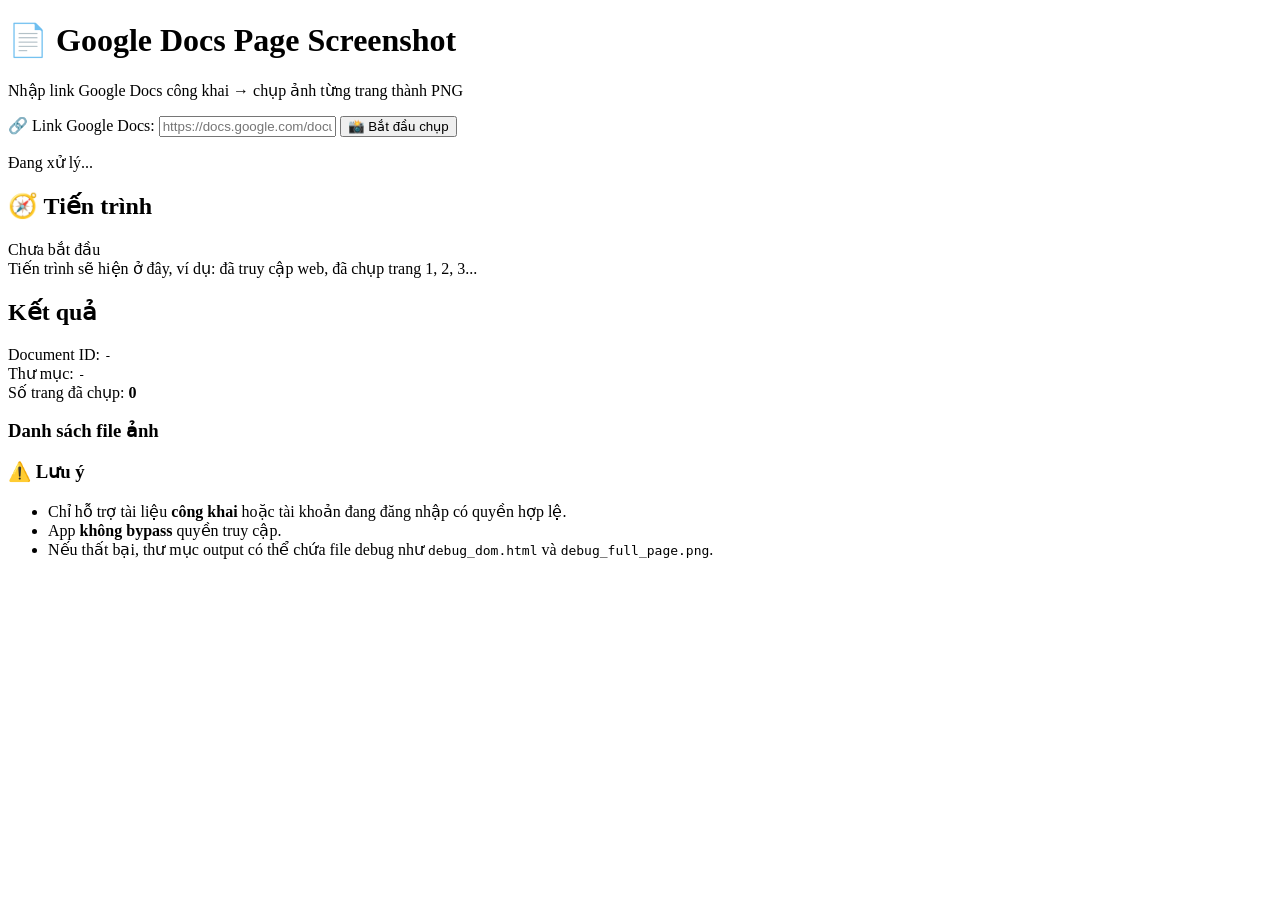
==== templates/index.html @ 6c20c583 "change file" ====
<!DOCTYPE html>
<html lang="vi">
<head>
    <meta charset="UTF-8">
    <meta name="viewport" content="width=device-width, initial-scale=1.0">
    <title>Google Docs Screenshot</title>
    <link rel="stylesheet" href="{{ url_for('static', filename='style.css') }}">
</head>
<body>
    <div class="container wide">
        <header>
            <h1>📄 Google Docs Page Screenshot</h1>
            <p class="subtitle">Nhập link Google Docs công khai → chụp ảnh từng trang thành PNG</p>
        </header>

        <div class="layout-grid">
            <section class="card">
                <form id="capture-form">
                    <label for="docs_url">🔗 Link Google Docs:</label>
                    <input
                        type="url"
                        id="docs_url"
                        name="docs_url"
                        placeholder="https://docs.google.com/document/d/xxxxxxx/edit"
                        required
                    >
                    <button type="submit" id="btn">📸 Bắt đầu chụp</button>
                </form>

                <div id="loading" class="loading hidden">
                    <div class="spinner"></div>
                    <p id="loading-text">Đang xử lý...</p>
                </div>
            </section>

            <aside class="card progress-card">
                <h2>🧭 Tiến trình</h2>
                <div id="current-step" class="current-step">Chưa bắt đầu</div>
                <div id="progress-log" class="progress-log empty">
                    <div class="empty-state">
                        Tiến trình sẽ hiện ở đây, ví dụ: đã truy cập web, đã chụp trang 1, 2, 3...
                    </div>
                </div>
            </aside>
        </div>

        <section id="result-card" class="card hidden">
            <h2 id="result-title">Kết quả</h2>
            <div id="result-error" class="error-box hidden"><p></p></div>

            <div class="info-row">
                <span class="label">Document ID:</span>
                <code id="result-doc-id">-</code>
            </div>
            <div class="info-row">
                <span class="label">Thư mục:</span>
                <code id="result-output-dir">-</code>
            </div>
            <div class="info-row">
                <span class="label">Số trang đã chụp:</span>
                <strong id="result-pages">0</strong>
            </div>

            <div class="files">
                <h3>Danh sách file ảnh</h3>
                <div id="file-grid" class="file-grid"></div>
            </div>
        </section>

        <section class="card notes">
            <h3>⚠️ Lưu ý</h3>
            <ul>
                <li>Chỉ hỗ trợ tài liệu <strong>công khai</strong> hoặc tài khoản đang đăng nhập có quyền hợp lệ.</li>
                <li>App <strong>không bypass</strong> quyền truy cập.</li>
                <li>Nếu thất bại, thư mục output có thể chứa file debug như <code>debug_dom.html</code> và <code>debug_full_page.png</code>.</li>
            </ul>
        </section>
    </div>

    <script>
        const form = document.getElementById('capture-form');
        const btn = document.getElementById('btn');
        const loading = document.getElementById('loading');
        const loadingText = document.getElementById('loading-text');
        const progressLog = document.getElementById('progress-log');
        const currentStep = document.getElementById('current-step');
        const resultCard = document.getElementById('result-card');
        const resultTitle = document.getElementById('result-title');
        const resultError = document.getElementById('result-error');
        const resultErrorText = resultError.querySelector('p');
        const resultDocId = document.getElementById('result-doc-id');
        const resultOutputDir = document.getElementById('result-output-dir');
        const resultPages = document.getElementById('result-pages');
        const fileGrid = document.getElementById('file-grid');
        const docsInput = document.getElementById('docs_url');

        let pollTimer = null;
        let lastProgressLength = 0;

        function setBusy(isBusy) {
            btn.disabled = isBusy;
            btn.textContent = isBusy ? '⏳ Đang xử lý...' : '📸 Bắt đầu chụp';
            loading.classList.toggle('hidden', !isBusy);
        }

        function appendProgress(lines) {
            if (!lines.length) return;
            progressLog.classList.remove('empty');

            const frag = document.createDocumentFragment();
            lines.forEach(line => {
                const item = document.createElement('div');
                item.className = 'progress-item';
                item.textContent = line;
                frag.appendChild(item);
            });

            progressLog.appendChild(frag);
            progressLog.scrollTop = progressLog.scrollHeight;
        }

        function renderResult(job) {
            resultCard.classList.remove('hidden');
            resultCard.classList.toggle('success', job.success);
            resultCard.classList.toggle('failure', !job.success);

            resultTitle.textContent = job.success ? '✅ Thành công' : '❌ Thất bại';
            resultDocId.textContent = job.doc_id || '-';
            resultOutputDir.textContent = job.output_dir || '-';
            resultPages.textContent = job.pages_captured || 0;

            if (job.error) {
                resultError.classList.remove('hidden');
                resultErrorText.textContent = job.error;
            } else {
                resultError.classList.add('hidden');
                resultErrorText.textContent = '';
            }

            fileGrid.innerHTML = '';
            (job.files || []).forEach(file => {
                const span = document.createElement('span');
                span.className = 'file-item';
                span.textContent = '🖼️ ' + file;
                fileGrid.appendChild(span);
            });
        }

        async function pollStatus(jobId) {
            try {
                const res = await fetch(`/status/${jobId}`);
                const data = await res.json();

                if (!data.ok) {
                    throw new Error(data.error || 'Không lấy được trạng thái job.');
                }

                const job = data.job;
                currentStep.textContent = job.step || 'Đang xử lý...';
                loadingText.textContent = job.step || 'Đang xử lý...';

                const newLines = (job.progress || []).slice(lastProgressLength);
                lastProgressLength = (job.progress || []).length;
                appendProgress(newLines);

                if (job.status === 'done' || job.status === 'failed') {
                    clearInterval(pollTimer);
                    pollTimer = null;
                    setBusy(false);
                    renderResult(job);
                }
            } catch (err) {
                clearInterval(pollTimer);
                pollTimer = null;
                setBusy(false);
                currentStep.textContent = 'Lỗi khi lấy tiến trình';
                appendProgress([`[LỖI] ${err.message}`]);
            }
        }

        form.addEventListener('submit', async function (e) {
            e.preventDefault();

            clearInterval(pollTimer);
            pollTimer = null;
            lastProgressLength = 0;

            progressLog.innerHTML = '<div class="empty-state">Đang khởi tạo job...</div>';
            progressLog.classList.add('empty');
            currentStep.textContent = 'Đang gửi yêu cầu...';
            resultCard.classList.add('hidden');

            setBusy(true);

            const formData = new FormData();
            formData.append('docs_url', docsInput.value.trim());

            try {
                const res = await fetch('/start_capture', {
                    method: 'POST',
                    body: formData,
                });

                const data = await res.json();
                if (!data.ok) {
                    throw new Error(data.error || 'Không tạo được job.');
                }

                progressLog.innerHTML = '';
                currentStep.textContent = 'Đã tạo job, bắt đầu theo dõi tiến trình';

                pollStatus(data.job_id);
                pollTimer = setInterval(() => pollStatus(data.job_id), 1200);
            } catch (err) {
                setBusy(false);
                currentStep.textContent = 'Không khởi động được tiến trình';
                progressLog.innerHTML = `<div class="progress-item">[LỖI] ${err.message}</div>`;
                progressLog.classList.remove('empty');
            }
        });
    </script>
</body>
</html>
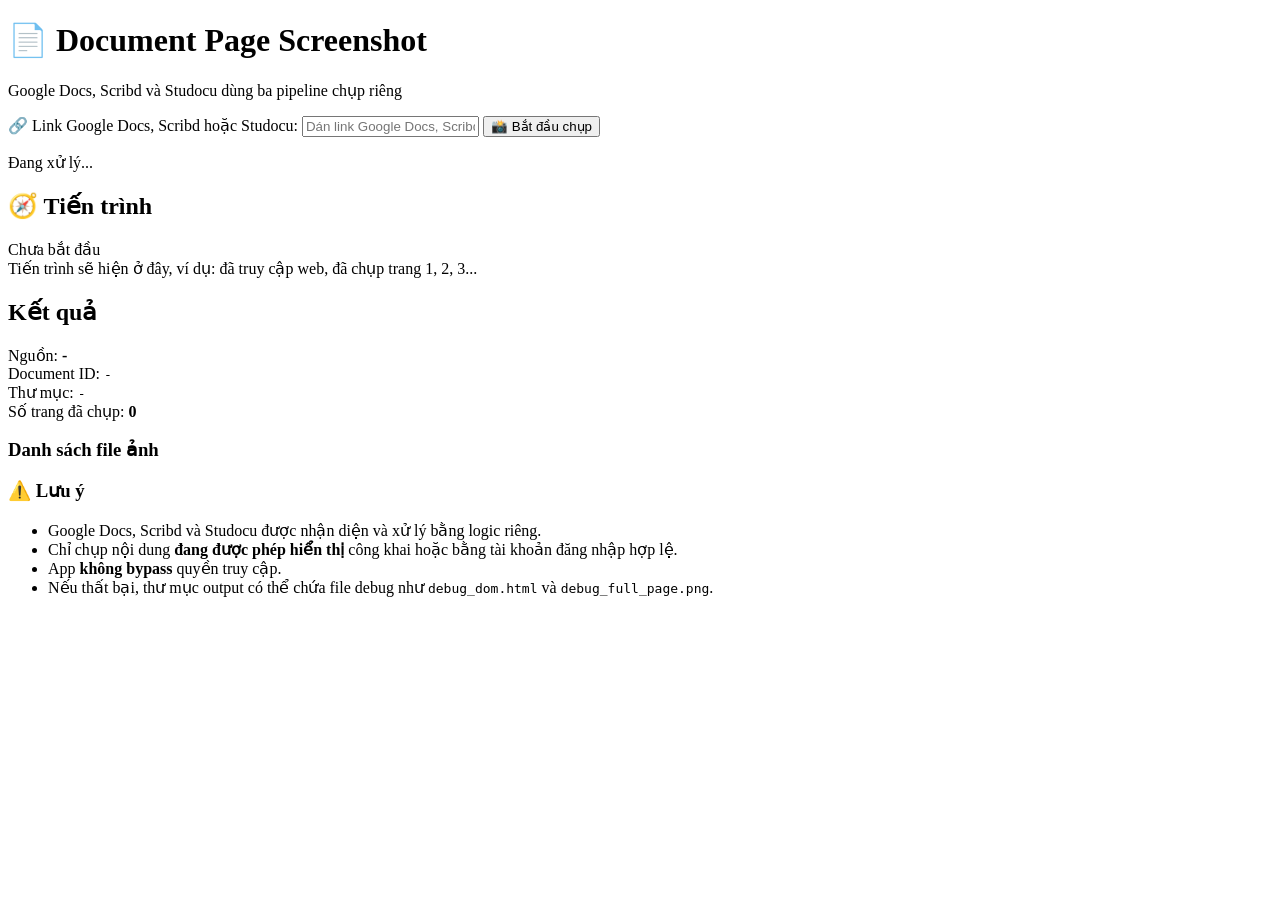
==== commit 25962554: "update" ====
--- a/templates/index.html
+++ b/templates/index.html
@@ -3,25 +3,25 @@
 <head>
     <meta charset="UTF-8">
     <meta name="viewport" content="width=device-width, initial-scale=1.0">
-    <title>Google Docs Screenshot</title>
+    <title>Document Page Screenshot</title>
     <link rel="stylesheet" href="{{ url_for('static', filename='style.css') }}">
 </head>
 <body>
     <div class="container wide">
         <header>
-            <h1>📄 Google Docs Page Screenshot</h1>
-            <p class="subtitle">Nhập link Google Docs công khai → chụp ảnh từng trang thành PNG</p>
+            <h1>📄 Document Page Screenshot</h1>
+            <p class="subtitle">Google Docs, Scribd và Studocu dùng ba pipeline chụp riêng</p>
         </header>
 
         <div class="layout-grid">
             <section class="card">
                 <form id="capture-form">
-                    <label for="docs_url">🔗 Link Google Docs:</label>
+                    <label for="docs_url">🔗 Link Google Docs, Scribd hoặc Studocu:</label>
                     <input
                         type="url"
                         id="docs_url"
                         name="docs_url"
-                        placeholder="https://docs.google.com/document/d/xxxxxxx/edit"
+                        placeholder="Dán link Google Docs, Scribd hoặc Studocu"
                         required
                     >
                     <button type="submit" id="btn">📸 Bắt đầu chụp</button>
@@ -49,6 +49,10 @@
             <div id="result-error" class="error-box hidden"><p></p></div>
 
             <div class="info-row">
+                <span class="label">Nguồn:</span>
+                <strong id="result-provider">-</strong>
+            </div>
+            <div class="info-row">
                 <span class="label">Document ID:</span>
                 <code id="result-doc-id">-</code>
             </div>
@@ -70,7 +74,8 @@
         <section class="card notes">
             <h3>⚠️ Lưu ý</h3>
             <ul>
-                <li>Chỉ hỗ trợ tài liệu <strong>công khai</strong> hoặc tài khoản đang đăng nhập có quyền hợp lệ.</li>
+                <li>Google Docs, Scribd và Studocu được nhận diện và xử lý bằng logic riêng.</li>
+                <li>Chỉ chụp nội dung <strong>đang được phép hiển thị</strong> công khai hoặc bằng tài khoản đăng nhập hợp lệ.</li>
                 <li>App <strong>không bypass</strong> quyền truy cập.</li>
                 <li>Nếu thất bại, thư mục output có thể chứa file debug như <code>debug_dom.html</code> và <code>debug_full_page.png</code>.</li>
             </ul>
@@ -88,6 +93,7 @@
         const resultTitle = document.getElementById('result-title');
         const resultError = document.getElementById('result-error');
         const resultErrorText = resultError.querySelector('p');
+        const resultProvider = document.getElementById('result-provider');
         const resultDocId = document.getElementById('result-doc-id');
         const resultOutputDir = document.getElementById('result-output-dir');
         const resultPages = document.getElementById('result-pages');
@@ -125,6 +131,12 @@
             resultCard.classList.toggle('failure', !job.success);
 
             resultTitle.textContent = job.success ? '✅ Thành công' : '❌ Thất bại';
+            const providerNames = {
+                google_docs: 'Google Docs',
+                scribd: 'Scribd',
+                studocu: 'Studocu',
+            };
+            resultProvider.textContent = providerNames[job.provider] || job.provider || '-';
             resultDocId.textContent = job.doc_id || '-';
             resultOutputDir.textContent = job.output_dir || '-';
             resultPages.textContent = job.pages_captured || 0;
@@ -220,4 +232,4 @@
         });
     </script>
 </body>
-</html>+</html>
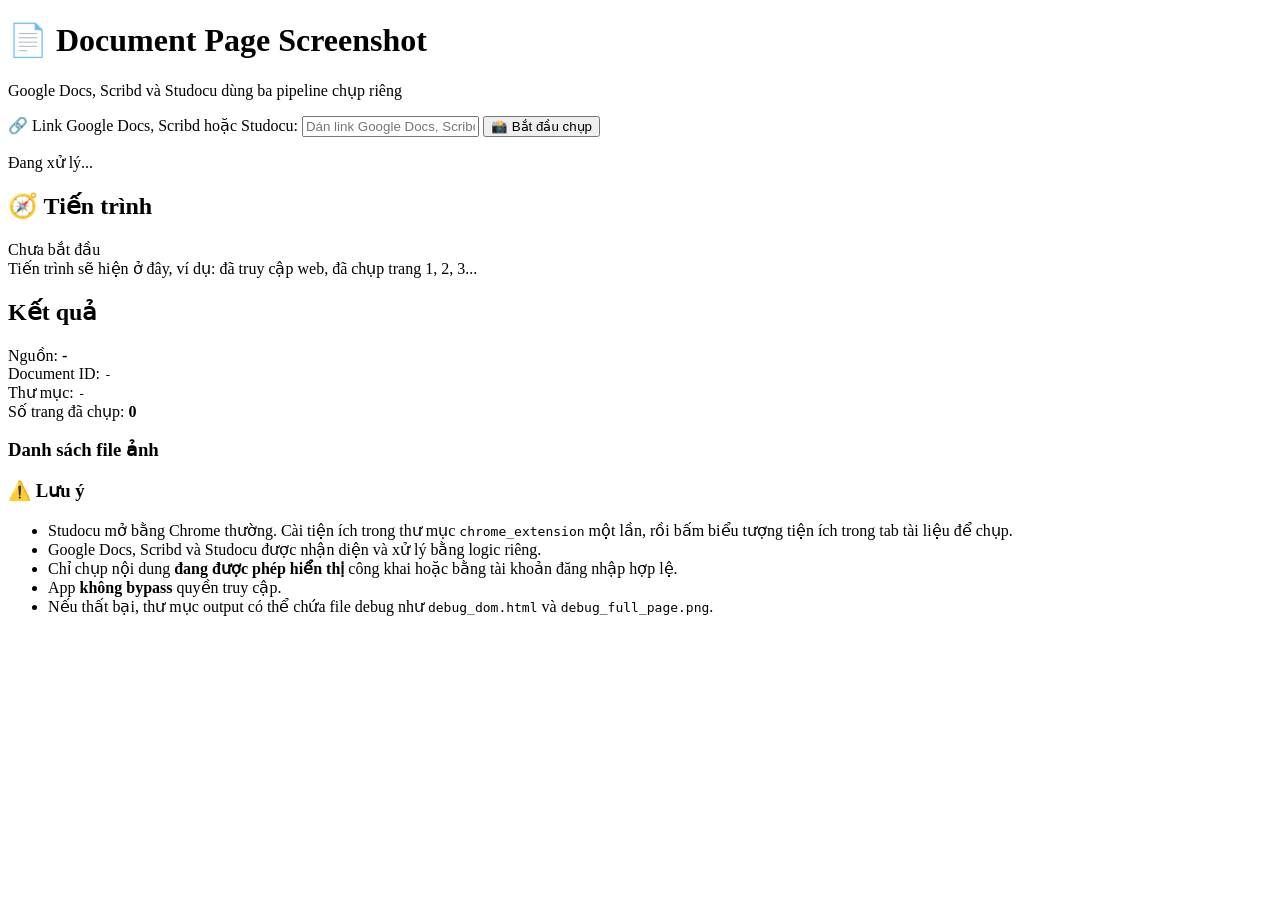
==== commit cc532c93: "fixed studocu" ====
--- a/templates/index.html
+++ b/templates/index.html
@@ -74,6 +74,7 @@
         <section class="card notes">
             <h3>⚠️ Lưu ý</h3>
             <ul>
+                <li>Studocu mở bằng Chrome thường. Cài tiện ích trong thư mục <code>chrome_extension</code> một lần, rồi bấm biểu tượng tiện ích trong tab tài liệu để chụp.</li>
                 <li>Google Docs, Scribd và Studocu được nhận diện và xử lý bằng logic riêng.</li>
                 <li>Chỉ chụp nội dung <strong>đang được phép hiển thị</strong> công khai hoặc bằng tài khoản đăng nhập hợp lệ.</li>
                 <li>App <strong>không bypass</strong> quyền truy cập.</li>
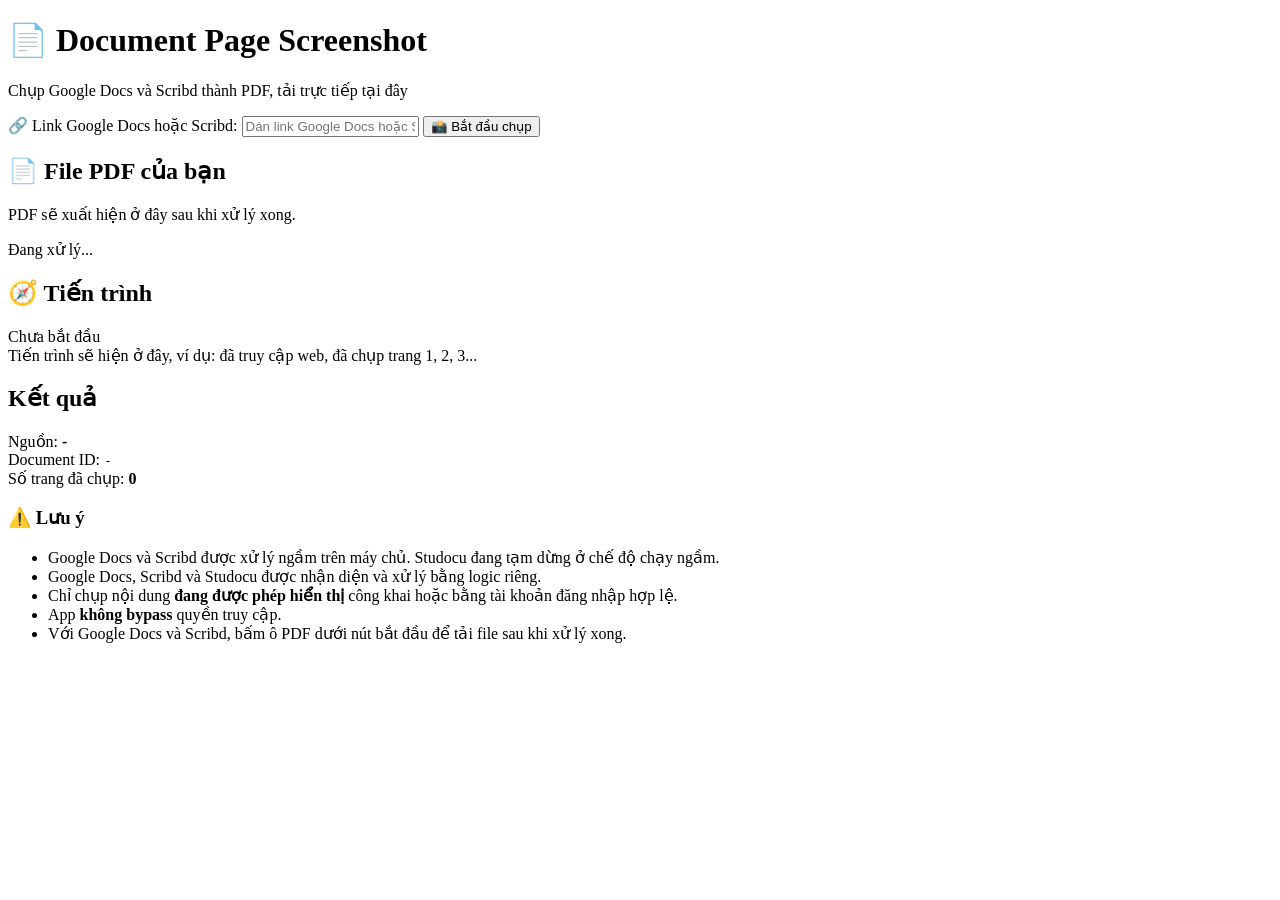
==== commit 42d2d1fd: "png to pdf" ====
--- a/templates/index.html
+++ b/templates/index.html
@@ -10,22 +10,28 @@
     <div class="container wide">
         <header>
             <h1>📄 Document Page Screenshot</h1>
-            <p class="subtitle">Google Docs, Scribd và Studocu dùng ba pipeline chụp riêng</p>
+            <p class="subtitle">Chụp Google Docs và Scribd thành PDF, tải trực tiếp tại đây</p>
         </header>
 
         <div class="layout-grid">
             <section class="card">
                 <form id="capture-form">
-                    <label for="docs_url">🔗 Link Google Docs, Scribd hoặc Studocu:</label>
+                    <label for="docs_url">🔗 Link Google Docs hoặc Scribd:</label>
                     <input
                         type="url"
                         id="docs_url"
                         name="docs_url"
-                        placeholder="Dán link Google Docs, Scribd hoặc Studocu"
+                        placeholder="Dán link Google Docs hoặc Scribd"
                         required
                     >
                     <button type="submit" id="btn">📸 Bắt đầu chụp</button>
                 </form>
+
+                <section id="pdf-panel" class="pdf-panel" aria-labelledby="pdf-title">
+                    <h2 id="pdf-title">📄 File PDF của bạn</h2>
+                    <p id="pdf-status" class="pdf-status" role="status" aria-live="polite">PDF sẽ xuất hiện ở đây sau khi xử lý xong.</p>
+                    <div id="pdf-files" class="pdf-files"></div>
+                </section>
 
                 <div id="loading" class="loading hidden">
                     <div class="spinner"></div>
@@ -57,28 +63,20 @@
                 <code id="result-doc-id">-</code>
             </div>
             <div class="info-row">
-                <span class="label">Thư mục:</span>
-                <code id="result-output-dir">-</code>
-            </div>
-            <div class="info-row">
                 <span class="label">Số trang đã chụp:</span>
                 <strong id="result-pages">0</strong>
             </div>
 
-            <div class="files">
-                <h3>Danh sách file ảnh</h3>
-                <div id="file-grid" class="file-grid"></div>
-            </div>
         </section>
 
         <section class="card notes">
             <h3>⚠️ Lưu ý</h3>
             <ul>
-                <li>Studocu mở bằng Chrome thường. Cài tiện ích trong thư mục <code>chrome_extension</code> một lần, rồi bấm biểu tượng tiện ích trong tab tài liệu để chụp.</li>
+                <li>Google Docs và Scribd được xử lý ngầm trên máy chủ. Studocu đang tạm dừng ở chế độ chạy ngầm.</li>
                 <li>Google Docs, Scribd và Studocu được nhận diện và xử lý bằng logic riêng.</li>
                 <li>Chỉ chụp nội dung <strong>đang được phép hiển thị</strong> công khai hoặc bằng tài khoản đăng nhập hợp lệ.</li>
                 <li>App <strong>không bypass</strong> quyền truy cập.</li>
-                <li>Nếu thất bại, thư mục output có thể chứa file debug như <code>debug_dom.html</code> và <code>debug_full_page.png</code>.</li>
+                <li>Với Google Docs và Scribd, bấm ô PDF dưới nút bắt đầu để tải file sau khi xử lý xong.</li>
             </ul>
         </section>
     </div>
@@ -96,10 +94,12 @@
         const resultErrorText = resultError.querySelector('p');
         const resultProvider = document.getElementById('result-provider');
         const resultDocId = document.getElementById('result-doc-id');
-        const resultOutputDir = document.getElementById('result-output-dir');
         const resultPages = document.getElementById('result-pages');
-        const fileGrid = document.getElementById('file-grid');
         const docsInput = document.getElementById('docs_url');
+        const pdfPanel = document.getElementById('pdf-panel');
+        const pdfStatus = document.getElementById('pdf-status');
+        const pdfFiles = document.getElementById('pdf-files');
+        const renderedPdfs = new Set();
 
         let pollTimer = null;
         let lastProgressLength = 0;
@@ -124,6 +124,45 @@
 
             progressLog.appendChild(frag);
             progressLog.scrollTop = progressLog.scrollHeight;
+        }
+
+        function showPdf(job) {
+            if (!job.pdf || renderedPdfs.has(job.job_id)) return;
+            renderedPdfs.add(job.job_id);
+            const link = document.createElement('a');
+            link.className = 'pdf-download';
+            link.href = job.pdf.url;
+            link.download = job.pdf.name;
+            link.setAttribute('aria-label', `Tải ${job.pdf.name}`);
+            const icon = document.createElement('span');
+            icon.className = 'pdf-icon';
+            icon.textContent = 'PDF';
+            const info = document.createElement('span');
+            info.className = 'pdf-info';
+            const name = document.createElement('strong');
+            name.textContent = job.pdf.name;
+            const details = document.createElement('span');
+            details.className = 'pdf-details';
+            const mb = job.pdf.size_bytes / (1024 * 1024);
+            const size = mb >= 1 ? `${mb.toFixed(1)} MB` : `${Math.max(1, Math.round(job.pdf.size_bytes / 1024))} KB`;
+            details.textContent = `${job.pdf.pages} trang · ${size} · Bấm để tải xuống`;
+            info.append(name, details);
+            const arrow = document.createElement('span');
+            arrow.className = 'pdf-arrow';
+            arrow.textContent = '↓';
+            link.append(icon, info, arrow);
+            pdfFiles.prepend(link);
+            pdfPanel.classList.add('has-pdf');
+        }
+
+        async function loadPdfs() {
+            try {
+                const response = await fetch('/pdfs');
+                if (!response.ok) return;
+                const data = await response.json();
+                [...(data.files || [])].reverse().forEach(showPdf);
+                if (renderedPdfs.size) pdfStatus.textContent = 'PDF đã sẵn sàng. Bấm vào file để tải xuống.';
+            } catch (_) { /* Capture controls remain usable if the PDF list cannot be loaded. */ }
         }
 
         function renderResult(job) {
@@ -139,8 +178,14 @@
             };
             resultProvider.textContent = providerNames[job.provider] || job.provider || '-';
             resultDocId.textContent = job.doc_id || '-';
-            resultOutputDir.textContent = job.output_dir || '-';
             resultPages.textContent = job.pages_captured || 0;
+            showPdf(job);
+            if (job.pdf) {
+                pdfStatus.textContent = 'PDF đã sẵn sàng. Bấm vào file để tải xuống.';
+            } else if (!job.success) {
+                pdfStatus.textContent = 'Chưa tạo được PDF cho lần chụp này. Xem thông báo lỗi ở phần tiến trình.';
+            }
+            pdfPanel.classList.remove('processing');
 
             if (job.error) {
                 resultError.classList.remove('hidden');
@@ -150,13 +195,6 @@
                 resultErrorText.textContent = '';
             }
 
-            fileGrid.innerHTML = '';
-            (job.files || []).forEach(file => {
-                const span = document.createElement('span');
-                span.className = 'file-item';
-                span.textContent = '🖼️ ' + file;
-                fileGrid.appendChild(span);
-            });
         }
 
         async function pollStatus(jobId) {
@@ -171,6 +209,7 @@
                 const job = data.job;
                 currentStep.textContent = job.step || 'Đang xử lý...';
                 loadingText.textContent = job.step || 'Đang xử lý...';
+                if (job.status === 'building_pdf') pdfStatus.textContent = job.step;
 
                 const newLines = (job.progress || []).slice(lastProgressLength);
                 lastProgressLength = (job.progress || []).length;
@@ -188,6 +227,8 @@
                 setBusy(false);
                 currentStep.textContent = 'Lỗi khi lấy tiến trình';
                 appendProgress([`[LỖI] ${err.message}`]);
+                pdfPanel.classList.remove('processing');
+                pdfStatus.textContent = 'Không lấy được trạng thái xử lý PDF. Kiểm tra ứng dụng rồi thử lại.';
             }
         }
 
@@ -202,6 +243,8 @@
             progressLog.classList.add('empty');
             currentStep.textContent = 'Đang gửi yêu cầu...';
             resultCard.classList.add('hidden');
+            pdfPanel.classList.add('processing');
+            pdfStatus.textContent = 'Đang xử lý tài liệu. PDF sẽ xuất hiện tại đây khi hoàn tất.';
 
             setBusy(true);
 
@@ -222,15 +265,19 @@
                 progressLog.innerHTML = '';
                 currentStep.textContent = 'Đã tạo job, bắt đầu theo dõi tiến trình';
 
+                pollTimer = setInterval(() => pollStatus(data.job_id), 1200);
                 pollStatus(data.job_id);
-                pollTimer = setInterval(() => pollStatus(data.job_id), 1200);
             } catch (err) {
                 setBusy(false);
                 currentStep.textContent = 'Không khởi động được tiến trình';
-                progressLog.innerHTML = `<div class="progress-item">[LỖI] ${err.message}</div>`;
-                progressLog.classList.remove('empty');
+                progressLog.innerHTML = '';
+                appendProgress([`[LỖI] ${err.message}`]);
+                pdfPanel.classList.remove('processing');
+                pdfStatus.textContent = 'Chưa tạo được PDF. Hãy kiểm tra link rồi thử lại.';
             }
         });
+
+        loadPdfs();
     </script>
 </body>
 </html>
